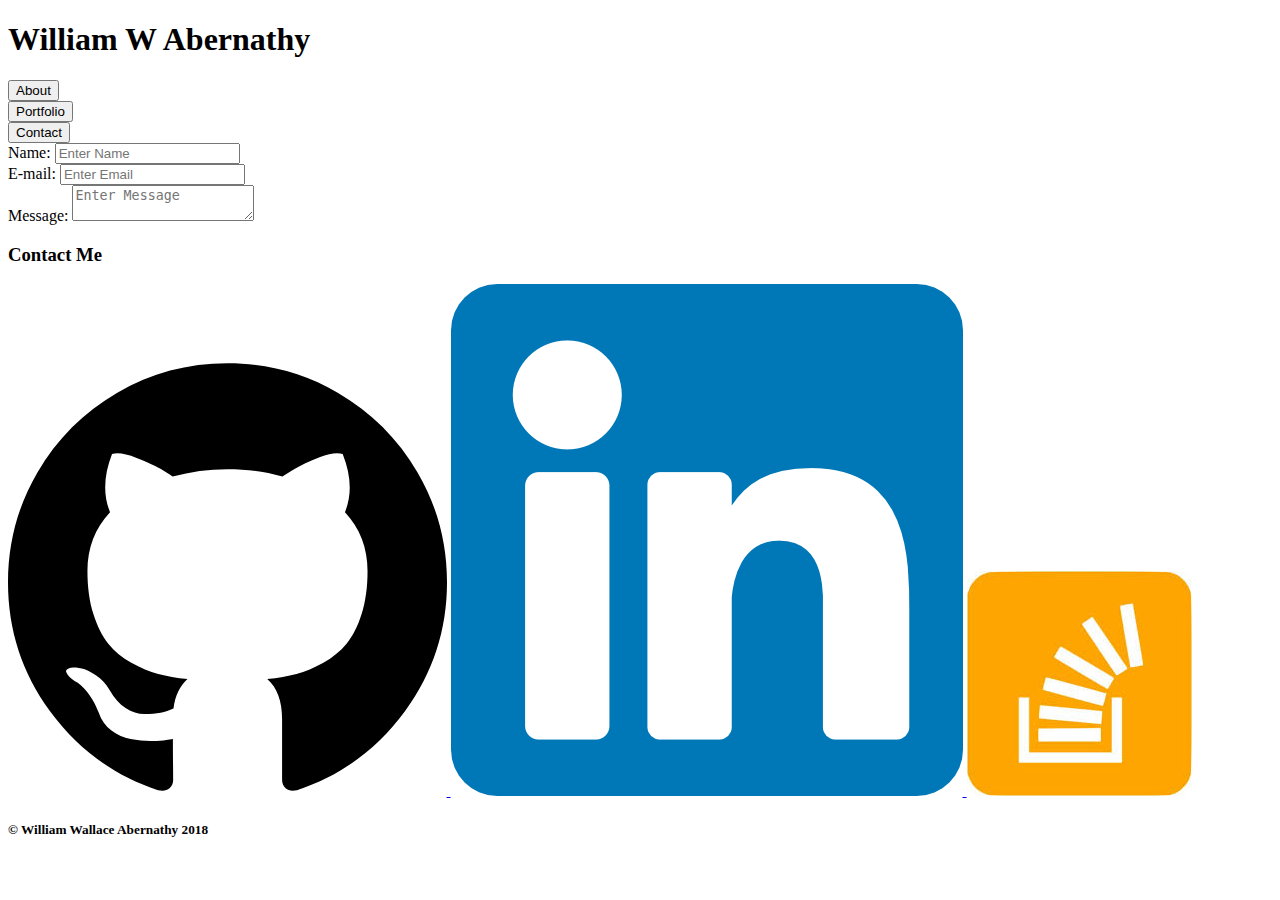
==== contact.html @ 9e89733d "All .html is complete" ====
<!DOCTYPE html>
<html lang="en">
<head>
    <meta charset="UTF-8">
    <meta name="viewport" content="width=device-width, initial-scale=1.0">
    <meta http-equiv="X-UA-Compatible" content="ie=edge">
    <link rel="stylesheet" type="text/css" href="./assets/css/style.css">
    <title>Contact</title>
</head>
<body>
    <div class="header">
    <header>
                   
        <div class="title">
            <h1>William W Abernathy</h1>
        </div>
                            
        <div class="pages">
            <form class="abt">
                <input type="button" value="About" onClick="parent.location='index.html'">
            </form>                            
            <form class="port">
                <input type="button" value="Portfolio" onClick="parent.location='portfolio.html'">
            </form>    
            <form class="cont">
                <input TYPE="button" value="Contact" onClick="parent.location='contact.html'">
            </form>    
        </div>
                        
    </header>
    </div> 

    <div id="contact">
        <form>
            <div id="n">
                <label for="name">Name:</label>
                <input type="text" placeholder="Enter Name" id="name" name="name">
            </div>
            <div id="e">
                <label for="mail">E-mail:</label>
                <input type="email" id="mail" placeholder="Enter Email" name="mail">
            </div>
            <div id="m">
                <label for="msg">Message:</label>
                <textarea id="msg" placeholder="Enter Message" name="message"></textarea>
            </div>
        </form>
    </div>

    <div class="contactme">
        <aside>
            <div class="cntme">
                <h3>Contact Me</h3>
            </div>
                    
            <div class="buttons">
                <a href="https://github.com/wabernathy96">
                    <img class="git" src="./assets/images/github.svg" alt="Github">
                </a>
                <a href="https://www.linkedin.com/in/william-abernathy-989807b4/">
                    <img class="linked" src="./assets/images/linkedin.png" alt="LinkedIn">
                </a>
                <a href="https://stackoverflow.com/users/9171274/william-w-abernathy">
                    <img class="stack" src="./assets/images/stkover.jpeg" alt="StackOverflow">
                </a>
            </div>
        </aside>
    </div> 

    <div class=footer>
        <footer>
            <h5 class="copyright">© William Wallace Abernathy 2018</h5>
        </footer>
    </div>
    
</body>
</html>
---- assets/css/style.css ----
/* classes below here - ex) header, footer, etc */

/* index.html id's below here */

/* portfolio.html id's below here */

/* contact.html id's below here */
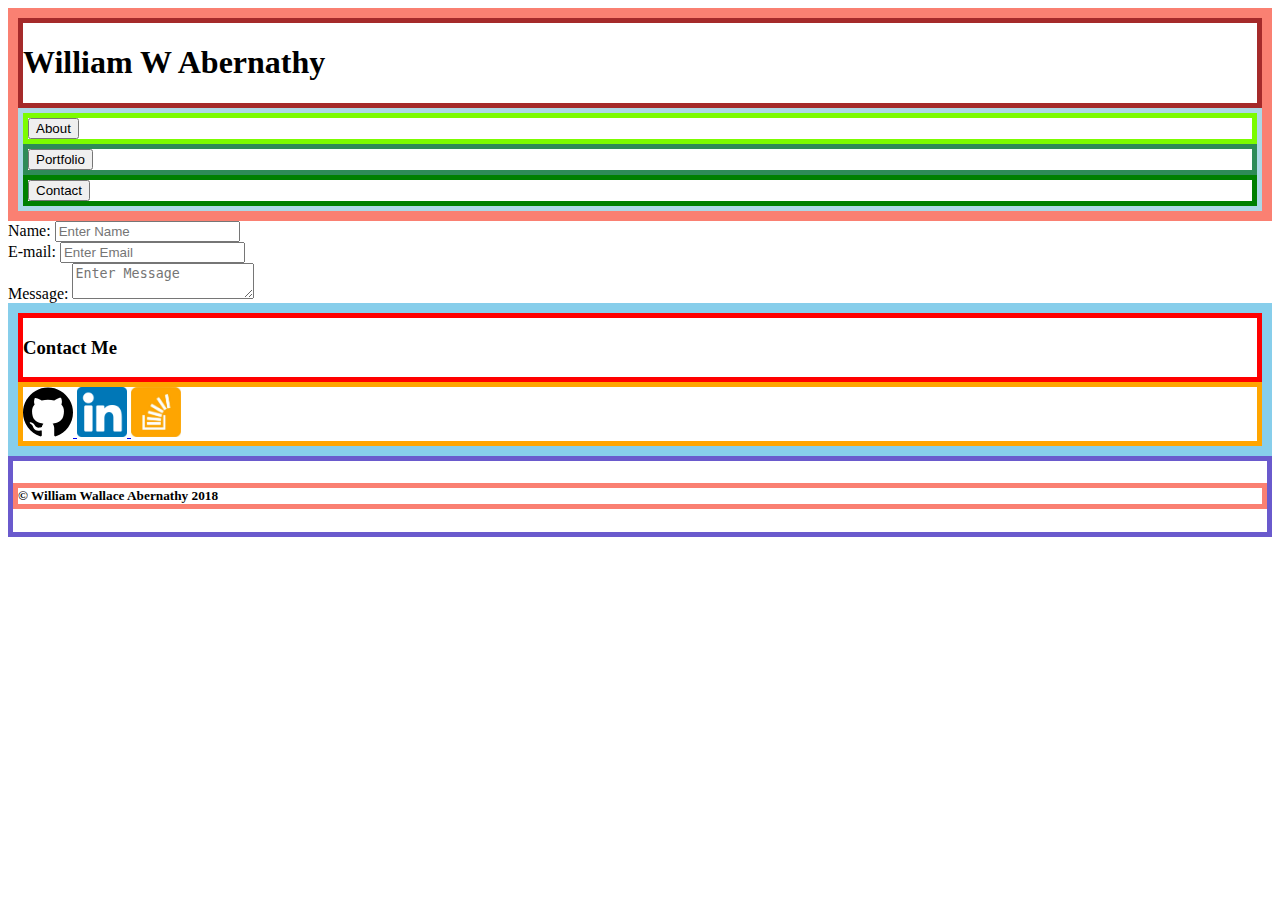
==== commit a9b6374b: "Started to format style.css" ====
--- a/contact.html
+++ b/contact.html
@@ -67,7 +67,7 @@
         </aside>
     </div> 
 
-    <div class=footer>
+    <div class="foot">
         <footer>
             <h5 class="copyright">© William Wallace Abernathy 2018</h5>
         </footer>
--- a/assets/css/style.css
+++ b/assets/css/style.css
@@ -1,7 +1,178 @@
 /* classes below here - ex) header, footer, etc */
+.header {
+    border: 10px solid salmon;
+}
+
+.title {
+    border: 5px solid brown;
+}
+
+.pages {
+    border: 5px solid lightblue;
+}
+
+.abt {
+    border: 5px solid lawngreen;
+}
+
+.port {
+    border: 5px solid seagreen;
+}
+
+.cont {
+    border: 5px solid green;
+}
+
+.contactme {
+    border: 10px solid skyblue;
+}
+
+.cntme {
+    border: 5px solid red;
+}
+
+.buttons {
+    border: 5px solid orange;
+}
+
+.git {
+    height: 50px;
+    width: 50px;
+}
+
+.linked {
+    height: 50px;
+    width: 50px;
+}
+
+.foot {
+    border: 5px solid slateblue;
+}
+
+.copyright {
+    border: 5px solid salmon;
+}
+
+.stack {
+    height: 50px;
+    width: 50px;
 
 /* index.html id's below here */
+#blah {
+
+}
+
+#mcont {
+    border: 10px solid black;
+}
+
+section {
+    border: 5px solid slateblue;
+}
+
+#aboutme {
+
+}
+
+#selfie {
+    border: 10px solid blueviolet;
+}
+
+#bio {
+    border: 5px solid slateblue;
+}
 
 /* portfolio.html id's below here */
+#main {
 
-/* contact.html id's below here */+}
+
+#phc {
+
+}
+
+#ph {
+
+}
+
+#placeholder {
+
+}
+
+#phc1 {
+
+}
+
+#ph1 {
+
+}
+
+#placeholder1 {
+
+}
+
+#phc2 {
+
+}
+
+#ph2 {
+
+}
+
+#placeholder2 {
+
+}
+
+#phc3 {
+
+}
+
+#ph3 {
+
+}
+
+#placeholder3 {
+
+}
+
+#phc4 {
+
+}
+
+#ph4 {
+
+}
+
+#placeholder4 {
+
+}
+
+/* contact.html id's below here */
+
+#contact {
+
+}
+
+#n {
+
+}
+
+#name {
+
+}
+
+#e {
+
+}
+
+#mail {
+
+}
+
+#m {
+
+}
+
+#msg {
+    
+}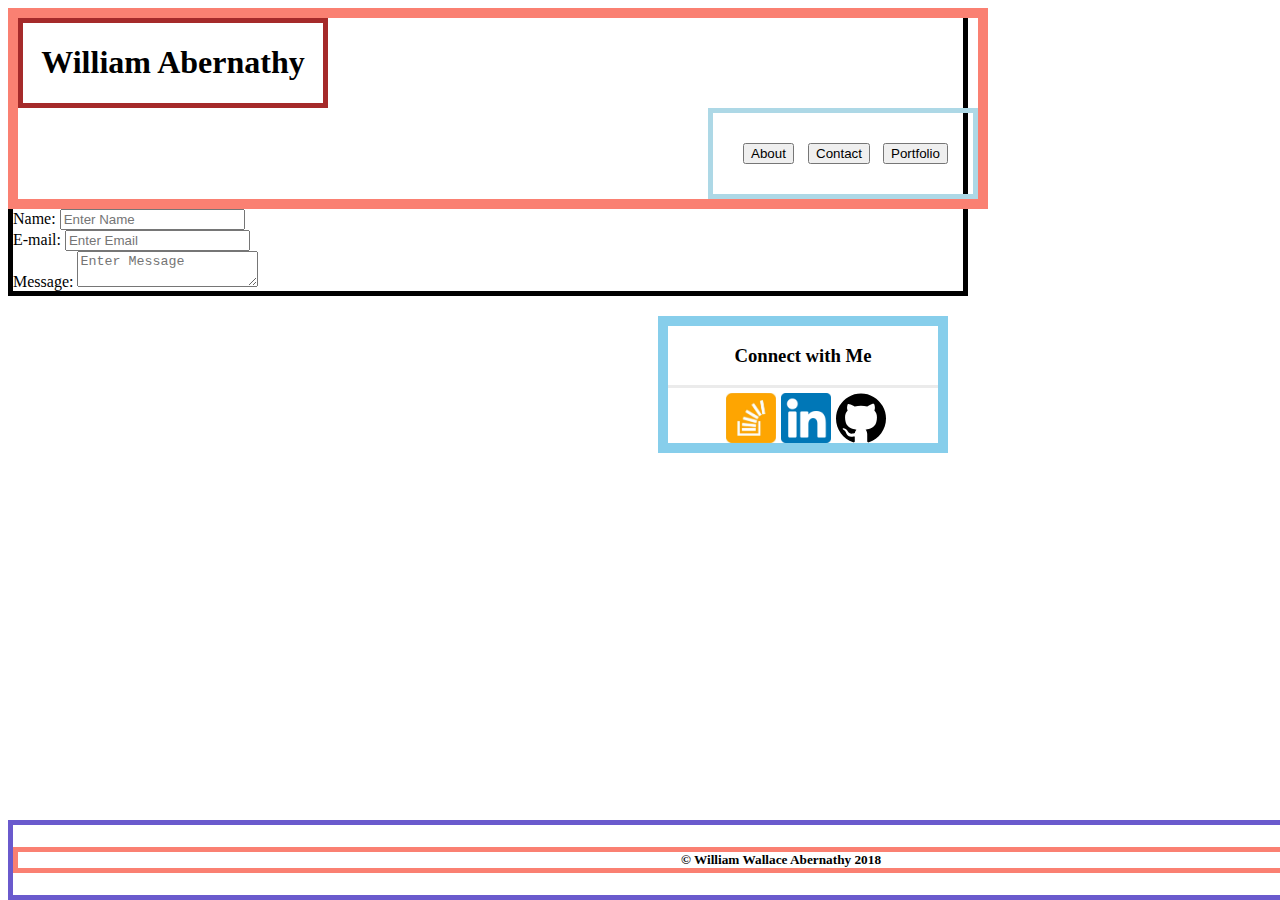
==== commit b2675bdf: "index.html is 85% formatted in style.css" ====
--- a/contact.html
+++ b/contact.html
@@ -12,7 +12,7 @@
     <header>
                    
         <div class="title">
-            <h1>William W Abernathy</h1>
+            <h1>William Abernathy</h1>
         </div>
                             
         <div class="pages">
@@ -50,7 +50,7 @@
     <div class="contactme">
         <aside>
             <div class="cntme">
-                <h3>Contact Me</h3>
+                <h3>Connect with Me</h3>
             </div>
                     
             <div class="buttons">
--- a/assets/css/style.css
+++ b/assets/css/style.css
@@ -1,85 +1,136 @@
 /* classes below here - ex) header, footer, etc */
+body {
+    background-image: url("./assets/images/circles-light.png"); /*?*/
+    width: 960px;
+    
+}
+
 .header {
     border: 10px solid salmon;
+    width: 100%; /* How is this 100% if width isn't specified in the body? Same with footer? */
+    padding: 0px;
+    float: left;
 }
 
 .title {
     border: 5px solid brown;
+    text-align: center;
+    width: 300px
+
 }
 
 .pages {
     border: 5px solid lightblue;
+    padding: 30px;
+    width: 200px;
+    float: right;
+    margin: 0 0 0 0;
+
 }
 
 .abt {
-    border: 5px solid lawngreen;
+    width: 50px;
+    float: left;
+    margin: 0 0 0 0px;
 }
 
 .port {
-    border: 5px solid seagreen;
+    width: 60px;
+    float: right;
 }
 
 .cont {
-    border: 5px solid green;
+    width: 55px;
+    float: right;
+    margin: 0 20px 0 0;
 }
 
 .contactme {
     border: 10px solid skyblue;
+    width: 270px;
+    float: right;
+    clear: left;
+    margin: 20px 20px 20px 20px;
 }
 
 .cntme {
-    border: 5px solid red;
+    border-bottom: 3px solid #ebebeb;
+    text-align: center;
 }
 
 .buttons {
-    border: 5px solid orange;
+    height: 50px;
+    margin: 5px 0 0 0;
 }
 
 .git {
     height: 50px;
     width: 50px;
+    float: right;
+    margin: 0 52px 0 5px;
 }
 
 .linked {
     height: 50px;
     width: 50px;
+    float: right;
+    margin: 0 0 0 5px;
+}
+
+.stack {
+    height: 50px;
+    width: 50px;
+    float: right;
 }
 
 .foot {
     border: 5px solid slateblue;
+    width: 120%;
+    bottom: 0;
+    position: absolute;
 }
 
 .copyright {
     border: 5px solid salmon;
-}
-
-.stack {
-    height: 50px;
-    width: 50px;
+    text-align: center;
+}
 
 /* index.html id's below here */
-#blah {
-
-}
-
 #mcont {
     border: 10px solid black;
-}
-
-section {
+    width: 960px;
+    height: 500px;
+    margin: 20px 0 0 0;
+    clear: both;
+}
+
+#sect {
+    background-color: aquamarine;
     border: 5px solid slateblue;
+    width: 650px;
+    float: left;
+
 }
 
 #aboutme {
-
+    border-bottom: 3px solid #ebebeb;
+    text-align: left;
+    width: 99%;
+    height: 50px;
+    margin: 0 0 20px 0;
 }
 
 #selfie {
-    border: 10px solid blueviolet;
+    width: 150px;
+    height: 200px;
+    float: left;
 }
 
 #bio {
-    border: 5px solid slateblue;
+    border: 5px solid black;
+    width: 350px;
+    float: left;
+    margin: 0 0 0 15px;
 }
 
 /* portfolio.html id's below here */
@@ -150,7 +201,7 @@
 /* contact.html id's below here */
 
 #contact {
-
+    border: 5px solid black;
 }
 
 #n {
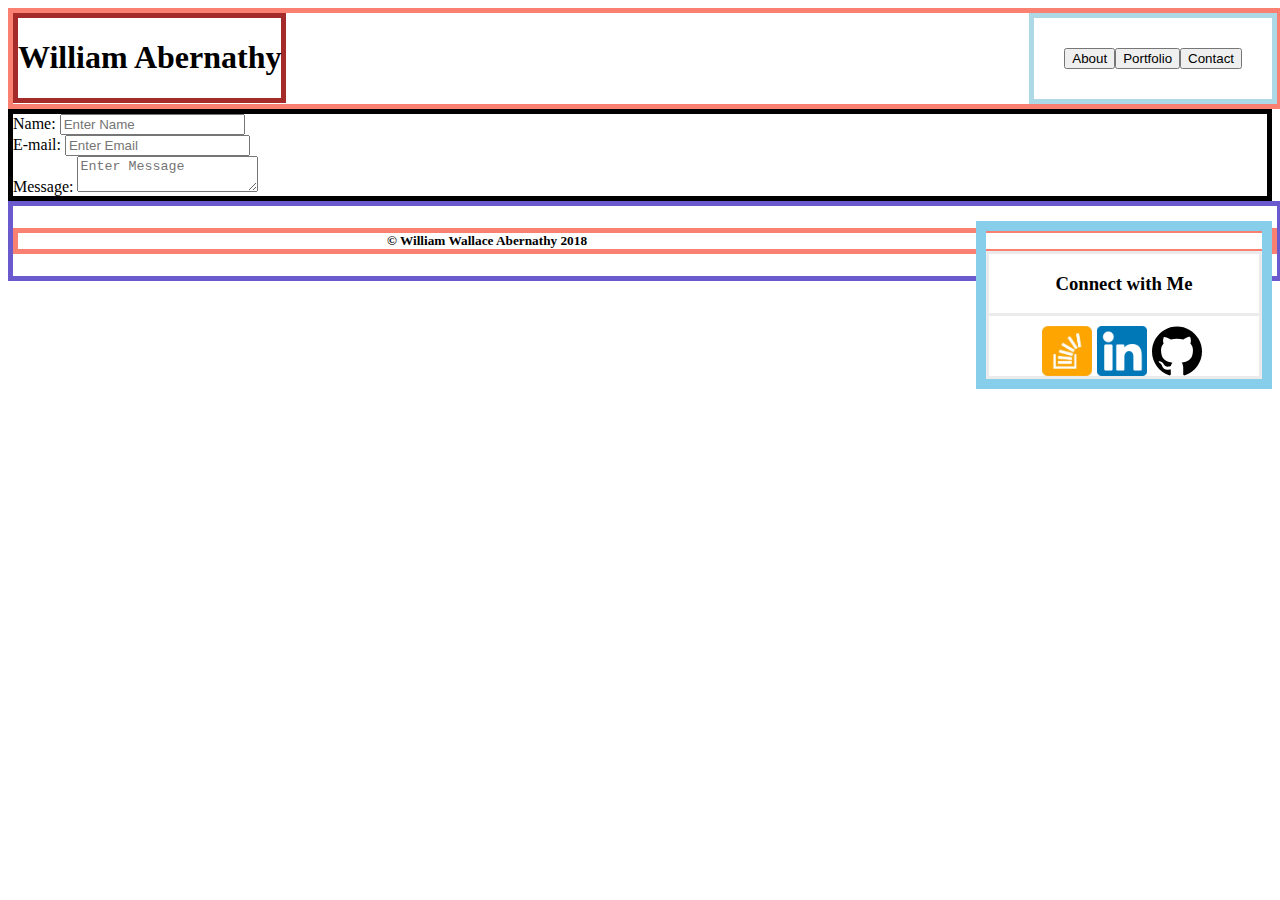
==== commit ee396630: "FINALLY FORMATTED ABOUT.HTML FUCK YA" ====
--- a/contact.html
+++ b/contact.html
@@ -8,7 +8,7 @@
     <title>Contact</title>
 </head>
 <body>
-    <div class="header">
+    <div class="navbar">
     <header>
                    
         <div class="title">
--- a/assets/css/style.css
+++ b/assets/css/style.css
@@ -1,56 +1,54 @@
 /* classes below here - ex) header, footer, etc */
 body {
     background-image: url("./assets/images/circles-light.png"); /*?*/
-    width: 960px;
     
 }
 
-.header {
-    border: 10px solid salmon;
-    width: 100%; /* How is this 100% if width isn't specified in the body? Same with footer? */
-    padding: 0px;
+.navbar {
+    border: 5px solid salmon;
+    width: 100%; 
     float: left;
 }
 
 .title {
     border: 5px solid brown;
     text-align: center;
-    width: 300px
-
-}
-
+    float: left;
+}
+
+footer {
+    width: 100%;
+}
 .pages {
     border: 5px solid lightblue;
     padding: 30px;
-    width: 200px;
     float: right;
     margin: 0 0 0 0;
-
 }
 
 .abt {
-    width: 50px;
+    background-color: transparent;
     float: left;
     margin: 0 0 0 0px;
 }
+.abt:hover{
+    background-color: aquamarine;
+}
 
 .port {
-    width: 60px;
-    float: right;
+    float: left;
 }
 
 .cont {
-    width: 55px;
-    float: right;
-    margin: 0 20px 0 0;
+    float: right;
+    margin: 0 0px 0 0;
 }
 
 .contactme {
     border: 10px solid skyblue;
-    width: 270px;
     float: right;
     clear: left;
-    margin: 20px 20px 20px 20px;
+    margin: 20px 0px 20px 20px;
 }
 
 .cntme {
@@ -59,15 +57,22 @@
 }
 
 .buttons {
-    height: 50px;
-    margin: 5px 0 0 0;
+    margin: 10px 0 0 0;
+}
+
+aside {
+    margin: 20px 0 0 0;
+    background-color: #ffffff;
+    border: 3px solid #ebebeb;
+    width: 270px;
+    float: right;
 }
 
 .git {
+    float: right;
     height: 50px;
     width: 50px;
-    float: right;
-    margin: 0 52px 0 5px;
+    margin: 0 57px 0 5px;
 }
 
 .linked {
@@ -82,12 +87,13 @@
     width: 50px;
     float: right;
 }
+
 
 .foot {
     border: 5px solid slateblue;
-    width: 120%;
+    width: 100%;
     bottom: 0;
-    position: absolute;
+    /* position: absolute; */
 }
 
 .copyright {
@@ -97,45 +103,45 @@
 
 /* index.html id's below here */
 #mcont {
-    border: 10px solid black;
+    height: 500px;
     width: 960px;
-    height: 500px;
-    margin: 20px 0 0 0;
+    margin: 0px 0px 0 110px;
     clear: both;
 }
 
 #sect {
-    background-color: aquamarine;
-    border: 5px solid slateblue;
+   background-color: #ffffff;
+    border: 3px solid #ebebeb;
+    height: 400px;
     width: 650px;
     float: left;
+    margin: 20px 0 0 0px;
 
 }
 
 #aboutme {
     border-bottom: 3px solid #ebebeb;
-    text-align: left;
-    width: 99%;
-    height: 50px;
-    margin: 0 0 20px 0;
+    width: 100%;
+    height: 50px;
+    /* margin: 0 0 20px 20px; */
 }
 
 #selfie {
     width: 150px;
     height: 200px;
     float: left;
+    margin: 20px 0 0 15px;
 }
 
 #bio {
-    border: 5px solid black;
     width: 350px;
     float: left;
-    margin: 0 0 0 15px;
+    margin: 15px 0 0 60px;
 }
 
 /* portfolio.html id's below here */
 #main {
-
+    
 }
 
 #phc {
@@ -202,6 +208,7 @@
 
 #contact {
     border: 5px solid black;
+    clear: both;
 }
 
 #n {
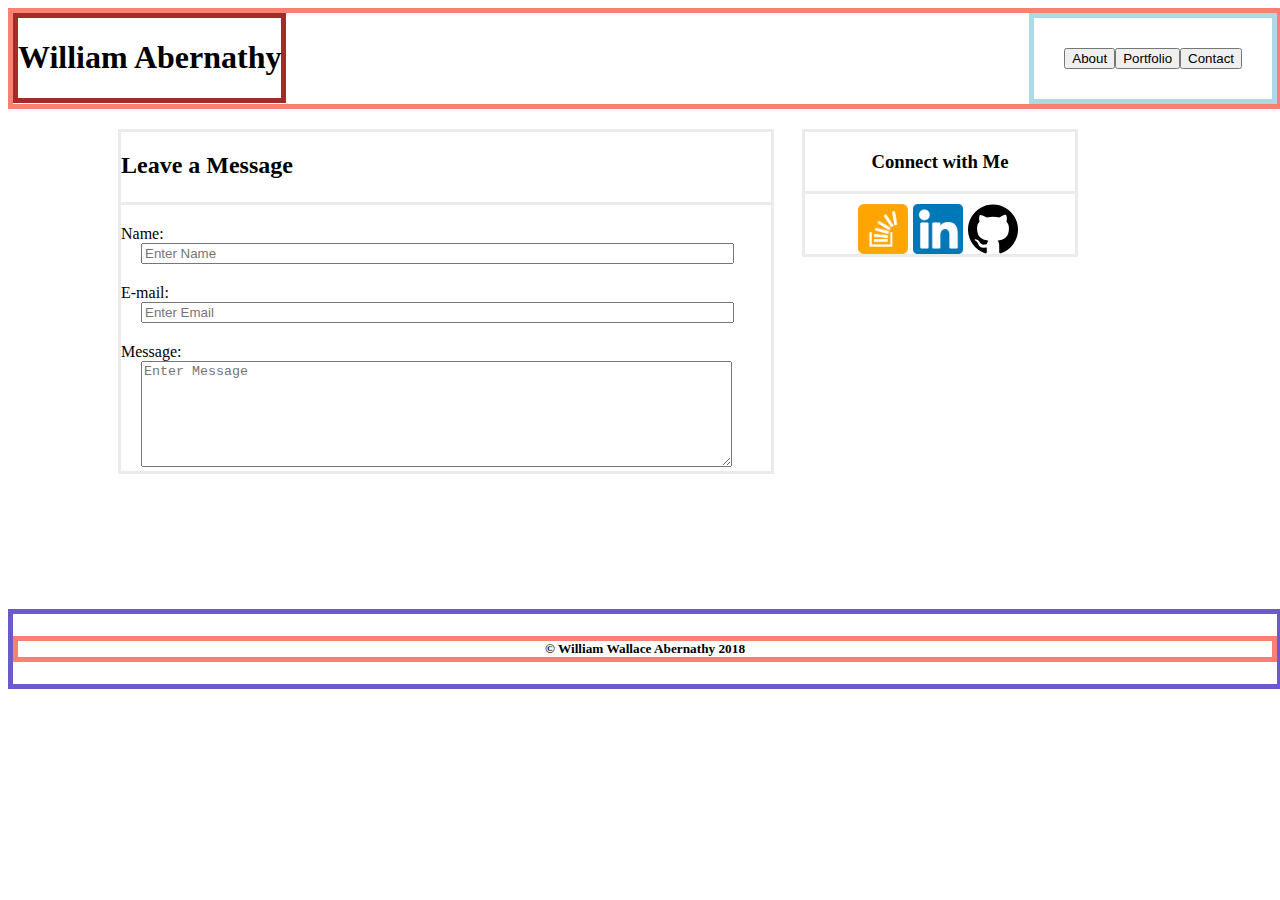
==== commit 172be5c9: "All pages formatted, just need color" ====
--- a/contact.html
+++ b/contact.html
@@ -1,77 +1,87 @@
 <!DOCTYPE html>
-<html lang="en">
-<head>
-    <meta charset="UTF-8">
-    <meta name="viewport" content="width=device-width, initial-scale=1.0">
-    <meta http-equiv="X-UA-Compatible" content="ie=edge">
-    <link rel="stylesheet" type="text/css" href="./assets/css/style.css">
-    <title>Contact</title>
-</head>
-<body>
-    <div class="navbar">
-    <header>
-                   
-        <div class="title">
-            <h1>William Abernathy</h1>
-        </div>
-                            
-        <div class="pages">
-            <form class="abt">
-                <input type="button" value="About" onClick="parent.location='index.html'">
-            </form>                            
-            <form class="port">
-                <input type="button" value="Portfolio" onClick="parent.location='portfolio.html'">
-            </form>    
-            <form class="cont">
-                <input TYPE="button" value="Contact" onClick="parent.location='contact.html'">
-            </form>    
-        </div>
-                        
-    </header>
-    </div> 
-
-    <div id="contact">
-        <form>
-            <div id="n">
-                <label for="name">Name:</label>
-                <input type="text" placeholder="Enter Name" id="name" name="name">
-            </div>
-            <div id="e">
-                <label for="mail">E-mail:</label>
-                <input type="email" id="mail" placeholder="Enter Email" name="mail">
-            </div>
-            <div id="m">
-                <label for="msg">Message:</label>
-                <textarea id="msg" placeholder="Enter Message" name="message"></textarea>
-            </div>
-        </form>
-    </div>
-
-    <div class="contactme">
-        <aside>
-            <div class="cntme">
-                <h3>Connect with Me</h3>
+<html>
+    <head>
+        <title>About</title>
+        <link rel="stylesheet" type="text/css" href="./assets/css/style.css">
+    </head>
+    
+    <body>
+        
+        <header class="navbar">
+           
+            <div class="title">
+                <h1>William Abernathy</h1>
             </div>
                     
-            <div class="buttons">
-                <a href="https://github.com/wabernathy96">
-                    <img class="git" src="./assets/images/github.svg" alt="Github">
-                </a>
-                <a href="https://www.linkedin.com/in/william-abernathy-989807b4/">
-                    <img class="linked" src="./assets/images/linkedin.png" alt="LinkedIn">
-                </a>
-                <a href="https://stackoverflow.com/users/9171274/william-w-abernathy">
-                    <img class="stack" src="./assets/images/stkover.jpeg" alt="StackOverflow">
-                </a>
+            <div class="pages">
+
+                <form class="abt">
+                    <input type="button" value="About" onClick="parent.location='index.html'">
+                </form>                            
+                <form class="port">
+                    <input type="button" value="Portfolio" onClick="parent.location='portfolio.html'">
+                </form>    
+                <form class="cont">
+                     <input TYPE="button" value="Contact" onClick="parent.location='contact.html'">
+                </form>    
             </div>
-        </aside>
-    </div> 
+                
+        </header> 
+    
+        <div id="mcont2">        
+            
+        <div id="sect2">
+            <section>
+                <div id="contme">
+                    <h2>Leave a Message</h2>
+                </div>
 
-    <div class="foot">
-        <footer>
-            <h5 class="copyright">© William Wallace Abernathy 2018</h5>
-        </footer>
-    </div>
+                <div id="contact">
+                        <form>
+                            <div id="n">
+                                <label for="name">Name:</label>
+                                <input type="text" placeholder="Enter Name" id="name" name="name">
+                            </div>
+                            <div id="e">
+                                <label for="mail">E-mail:</label>
+                                <input type="email" id="mail" placeholder="Enter Email" name="mail">
+                            </div>
+                            <div id="m">
+                                <label for="msg">Message:</label>
+                                <textarea id="msg" placeholder="Enter Message" name="message"></textarea>
+                            </div>
+                        </form>
+                    </div>
+            </section>
+        </div>
+
+        <!-- <div class="contactme"> -->
+            <aside>
+                <div class="cntme">
+                    <h3>Connect with Me</h3>
+                </div>
+                
+                <div class="buttons">
+                    <a href="https://github.com/wabernathy96">
+                        <img class="git" src="./assets/images/github.svg" alt="Github">
+                    </a>
+                    <a href="https://www.linkedin.com/in/william-abernathy-989807b4/">
+                        <img class="linked" src="./assets/images/linkedin.png" alt="LinkedIn">
+                    </a>
+                    <a href="https://stackoverflow.com/users/9171274/william-w-abernathy">
+                        <img class="stack" src="./assets/images/stkover.jpeg" alt="StackOverflow">
+                    </a>
+                </div>
+            </aside>
+        <!-- </div>  -->
     
-</body>
+        </div>
+
+        <div class="foot">
+            <footer>
+                <h5 class="copyright">© William Wallace Abernathy 2018</h5>
+            </footer>
+        </div>
+    
+    </body>
 </html>--- a/assets/css/style.css
+++ b/assets/css/style.css
@@ -140,97 +140,171 @@
 }
 
 /* portfolio.html id's below here */
-#main {
-    
-}
-
-#phc {
-
+#mcont1 {
+    height: 600px;
+    width: 960px;
+    margin: 0px 0px 0 110px;
+    clear: both;
+}
+
+#sect1 {
+   background-color: #ffffff;
+    border: 3px solid #ebebeb;
+    /* height: 400px; */
+    width: 650px;
+    float: left;
+    margin: 20px 0 0 0px;
+
+}
+#portT {
+    border-bottom: 3px solid #ebebeb;
+    width: 100%;
+    height: 50px;
+}
+
+#phch {
+    border: 3px solid seagreen;
+    float: left;
+    width: 560px;
+    height: 200px;
+    margin: 20px 0 0 50px;
+}
+
+#phs {
+    border: 5px solid blueviolet;
+    width: 650px;
+    height: 500px;
+    margin: 0 0 0 0;
 }
 
 #ph {
-
-}
-
-#placeholder {
-
-}
-
-#phc1 {
-
+    position: relative;
+    text-align: center;
+    color: white;
+    width: 200px;
+    height: 200px;
+    margin: 0 20px 0 0;
+    float: left;
+}
+
+#pht {
+    position: absolute;
+    top: 50%;
+    left: 50%;
+    transform: translate(-50%, -50%);
 }
 
 #ph1 {
-
-}
-
-#placeholder1 {
-
-}
-
-#phc2 {
-
+    position: relative;
+    text-align: center;
+    color: white;
+    width: 200px;
+    height: 200px;
+    float: left;
+}
+
+#phch1 {
+    border: 3px solid darkseagreen;
+    float: left;
+    width: 560px;
+    height: 200px;
+    margin: 20px 0 0 50px;
+}
+
+#pht1 {
+    position: absolute;
+    top: 50%;
+    left: 50%;
+    transform: translate(-50%, -50%);
 }
 
 #ph2 {
-
-}
-
-#placeholder2 {
-
-}
-
-#phc3 {
-
+    position: relative;
+    text-align: center;
+    color: white;
+    width: 200px;
+    height: 200px;
+    float: left;
+    margin: 0 20px 0 0px;
+}
+
+#pht2 {
+    position: absolute;
+    top: 50%;
+    left: 50%;
+    transform: translate(-50%, -50%);
 }
 
 #ph3 {
-
-}
-
-#placeholder3 {
-
-}
-
-#phc4 {
-
-}
-
-#ph4 {
-
-}
-
-#placeholder4 {
-
+    position: relative;
+    text-align: center;
+    color: white;
+    width: 200px;
+    height: 200px;
+    float: left;
+}
+
+#pht3 {
+    position: absolute;
+    top: 50%;
+    left: 50%;
+    transform: translate(-50%, -50%);
 }
 
 /* contact.html id's below here */
 
+#mcont2 {
+    height: 500px;
+    width: 960px;
+    margin: 0px 0px 0 110px;
+    clear: both;
+}
+
+#sect2 {
+    background-color: #ffffff;
+    border: 3px solid #ebebeb;
+    /* height: 400px; */
+    width: 650px;
+    float: left;
+    margin: 20px 0 0 0px;
+}
+
+#contme {
+    border-bottom: 3px solid #ebebeb;
+    width: 100%;
+    height: 50px;
+}
 #contact {
-    border: 5px solid black;
     clear: both;
 }
 
 #n {
-
+    width: 100%;
+    margin: 20px 0px 0 0;
 }
 
 #name {
-
+    width: 90%;
+    margin: 0 0px 0 20px; 
 }
 
 #e {
-
+    width: 100%;
+    margin: 20px 0px 0 0;
 }
 
 #mail {
-
+    width: 90%;
+    margin: 0 0px 0 20px;
 }
 
 #m {
-
+    width: 100%;
+    margin: 20px 0px 0 0;
 }
 
 #msg {
-    
+    width: 90%;
+    height: 100px;
+    margin: 0 0px 0 20px;
 }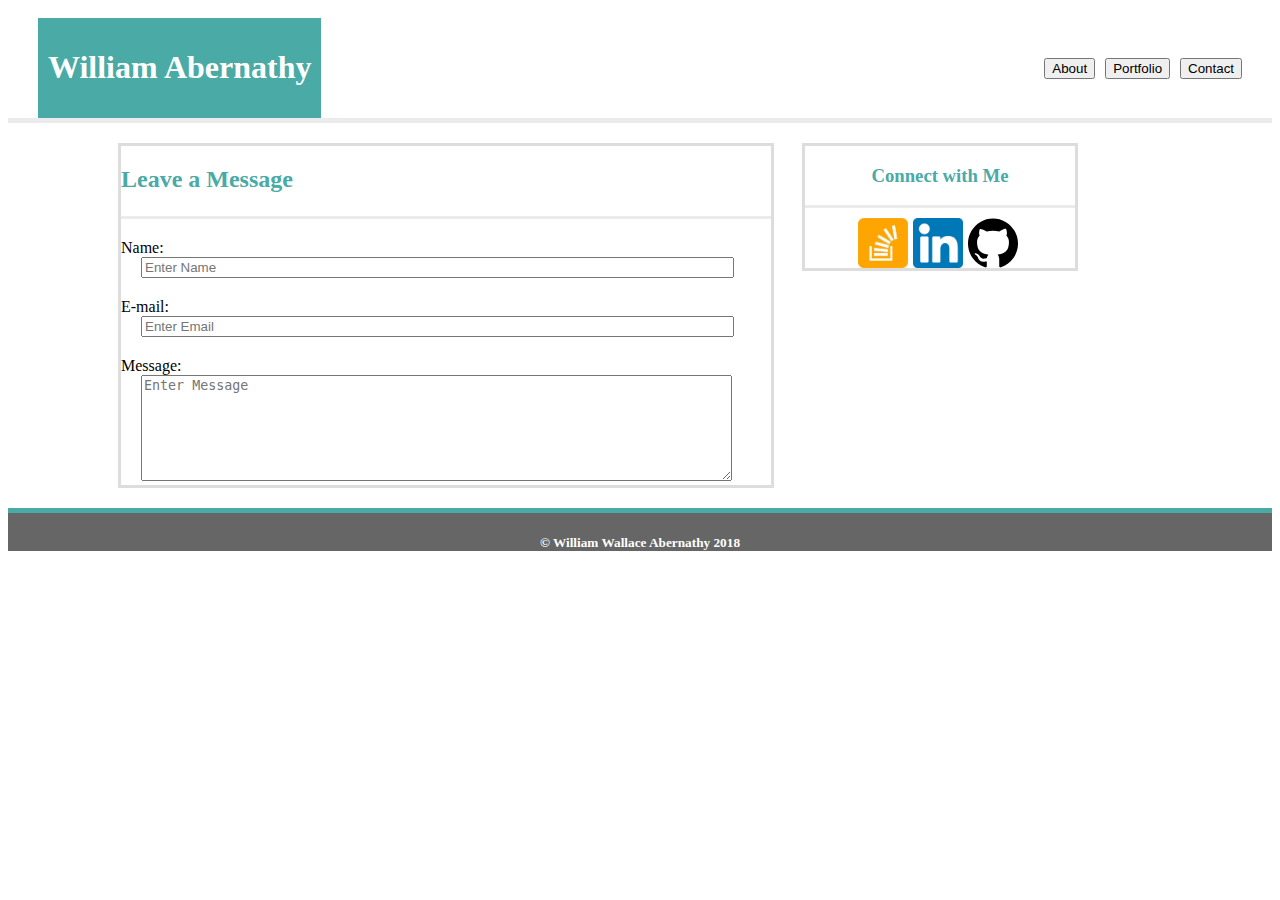
==== commit 4ef7bb2e: "Begun on media queries to scale" ====
--- a/contact.html
+++ b/contact.html
@@ -3,6 +3,7 @@
     <head>
         <title>About</title>
         <link rel="stylesheet" type="text/css" href="./assets/css/style.css">
+        <meta name="viewport" content="width=device-width, initial-scale=1.0">
     </head>
     
     <body>
--- a/assets/css/style.css
+++ b/assets/css/style.css
@@ -5,31 +5,53 @@
 }
 
 .navbar {
-    border: 5px solid salmon;
+    border-bottom: 5px solid #ebebeb;
     width: 100%; 
     float: left;
 }
 
+h1 {
+    font-family: 'Georgia', Times, Times New Roman, serif;
+}
+h2 {
+    color: #4aaaa5;
+    font-family: 'Georgia', Times, Times New Roman, serif;
+}
+h3 {
+    color: #4aaaa5;
+    font-family: 'Georgia', Times, Times New Roman, serif;
+}
+h5 {
+    color: #ffffff;
+    font-family: 'Georgia', Times, Times New Roman, serif;
+}
+p {
+    font-family: 'Arial', 'Helvetica Neue', Helvetica, sans-serif;
+}
 .title {
-    border: 5px solid brown;
-    text-align: center;
-    float: left;
+    background-color: #4aaaa5;
+    text-align: center;
+    float: left;
+    padding: 10px;
+    margin: 10px 0 0 30px;
+    color: #ffffff;
 }
 
 footer {
     width: 100%;
+    background-color: #666666;
 }
 .pages {
-    border: 5px solid lightblue;
+    
     padding: 30px;
     float: right;
-    margin: 0 0 0 0;
+    margin: 20px 0 0 0;
 }
 
 .abt {
     background-color: transparent;
     float: left;
-    margin: 0 0 0 0px;
+    margin: 0 10px 0 0px;
 }
 .abt:hover{
     background-color: aquamarine;
@@ -41,7 +63,7 @@
 
 .cont {
     float: right;
-    margin: 0 0px 0 0;
+    margin: 0 0px 0 10px;
 }
 
 .contactme {
@@ -63,7 +85,7 @@
 aside {
     margin: 20px 0 0 0;
     background-color: #ffffff;
-    border: 3px solid #ebebeb;
+    border: 3px solid #dddddd;
     width: 270px;
     float: right;
 }
@@ -90,14 +112,14 @@
 
 
 .foot {
-    border: 5px solid slateblue;
-    width: 100%;
+    border-top: 5px solid #4aaaa5;
+    width: 100%;
+    height: 100%;
     bottom: 0;
-    /* position: absolute; */
+    background-color: #666666;
 }
 
 .copyright {
-    border: 5px solid salmon;
     text-align: center;
 }
 
@@ -105,13 +127,13 @@
 #mcont {
     height: 500px;
     width: 960px;
-    margin: 0px 0px 0 110px;
+    margin: 0px auto;
     clear: both;
 }
 
 #sect {
    background-color: #ffffff;
-    border: 3px solid #ebebeb;
+    border: 3px solid #dddddd;
     height: 400px;
     width: 650px;
     float: left;
@@ -143,13 +165,13 @@
 #mcont1 {
     height: 600px;
     width: 960px;
-    margin: 0px 0px 0 110px;
+    margin: 0px auto;
     clear: both;
 }
 
 #sect1 {
    background-color: #ffffff;
-    border: 3px solid #ebebeb;
+    border: 3px solid #dddddd;
     /* height: 400px; */
     width: 650px;
     float: left;
@@ -163,7 +185,6 @@
 }
 
 #phch {
-    border: 3px solid seagreen;
     float: left;
     width: 560px;
     height: 200px;
@@ -204,7 +225,6 @@
 }
 
 #phch1 {
-    border: 3px solid darkseagreen;
     float: left;
     width: 560px;
     height: 200px;
@@ -257,12 +277,12 @@
     height: 500px;
     width: 960px;
     margin: 0px 0px 0 110px;
-    clear: both;
+    clear: both auto;
 }
 
 #sect2 {
     background-color: #ffffff;
-    border: 3px solid #ebebeb;
+    border: 3px solid #dddddd;
     /* height: 400px; */
     width: 650px;
     float: left;
@@ -307,4 +327,51 @@
     width: 90%;
     height: 100px;
     margin: 0 0px 0 20px;
+}
+
+/* Media Queries  */
+@media (max-width: 959px) {
+    .navbar {
+        width: 100%;
+    }
+    .title {
+        width: 100%;
+        clear: both;
+    }
+    .pages {
+        width: 30%;
+        margin: 0 auto;
+    }
+    .abt {
+        margin: 0 auto;
+        float: left;
+    }
+    .port {
+        margin: 0 auto;
+        float: left;
+    }
+    .cont {
+        margin: 0 auto;
+        float: left;
+    }
+    aside {
+        float: left;
+    }
+    .foot {
+        width: 100%;
+        clear: both;
+        margin: 10px 0 0 0;
+    }
+    #mcont {
+        width: 100%;
+    }
+    #mcont1 {
+        width: 100%;
+    }
+    #mcont2 {
+        width: 100%;
+    }
+    #sect {
+        width: 100%;
+    }
 }